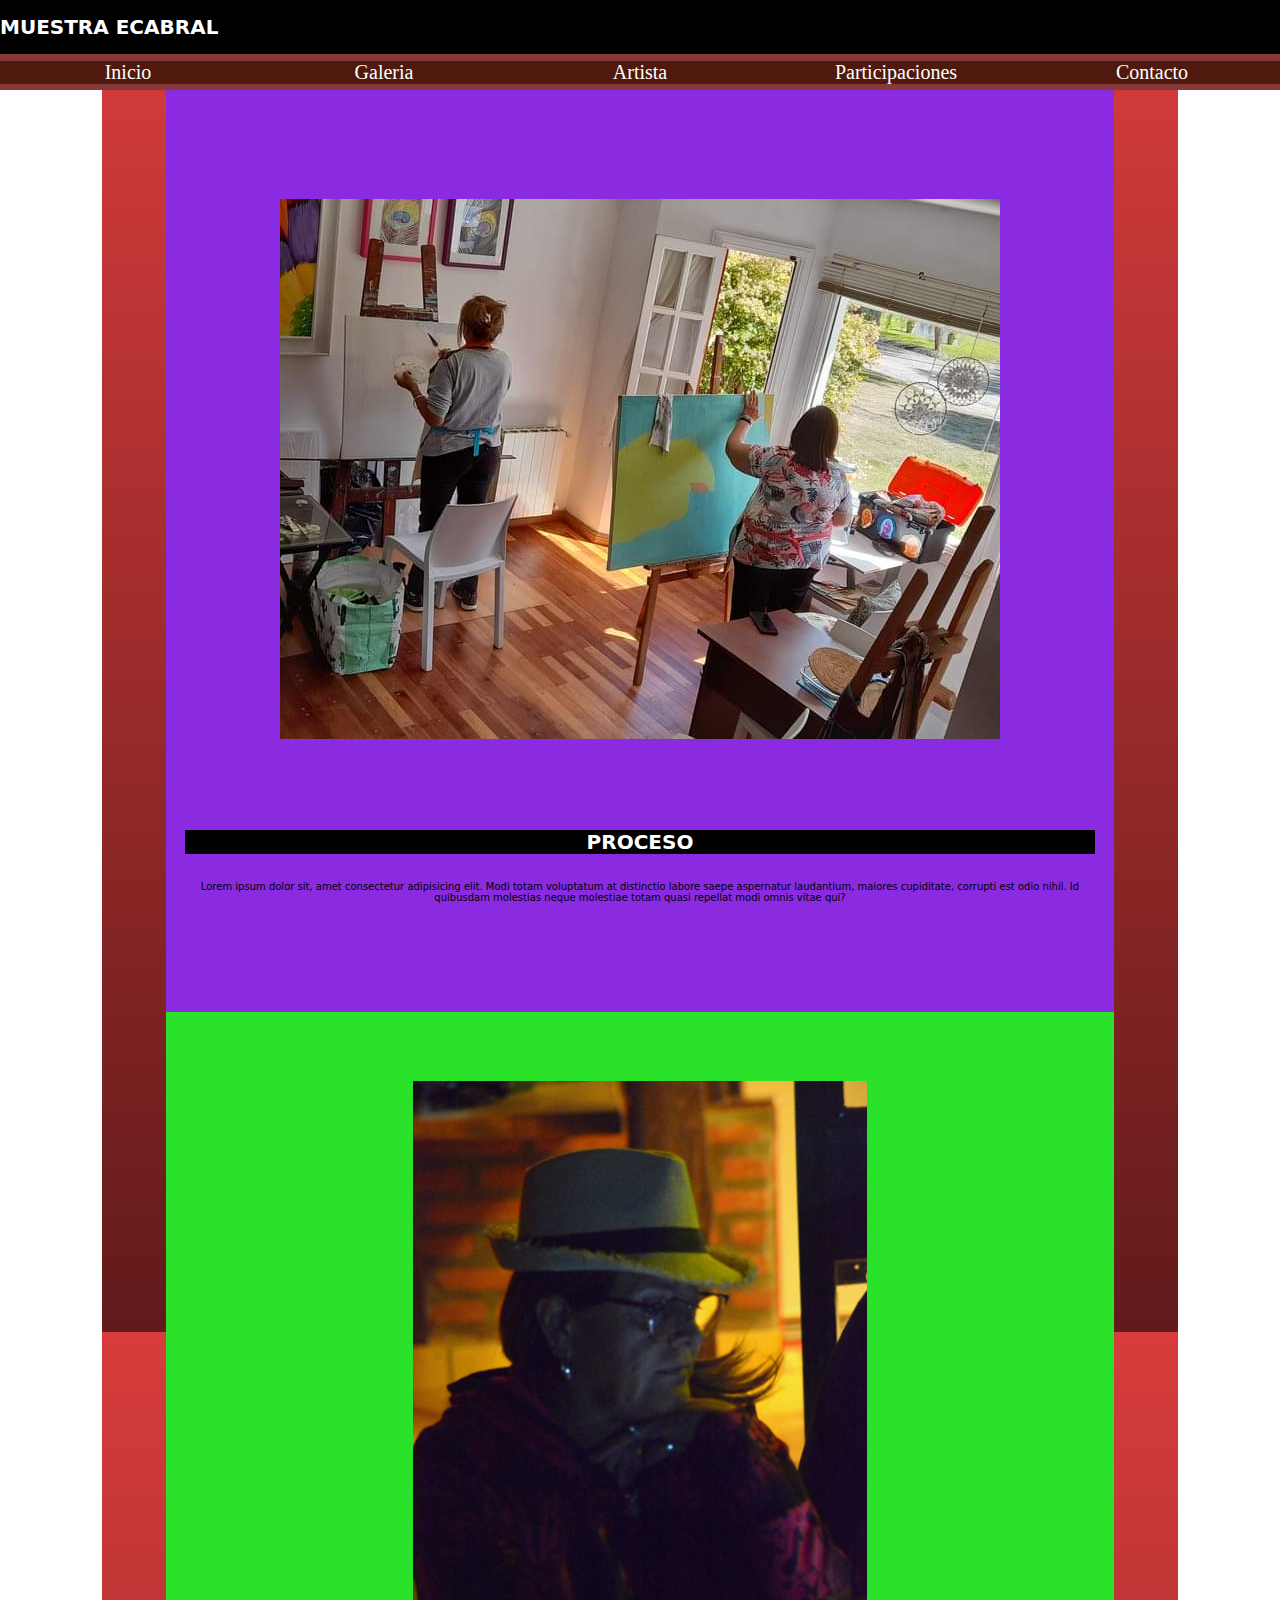
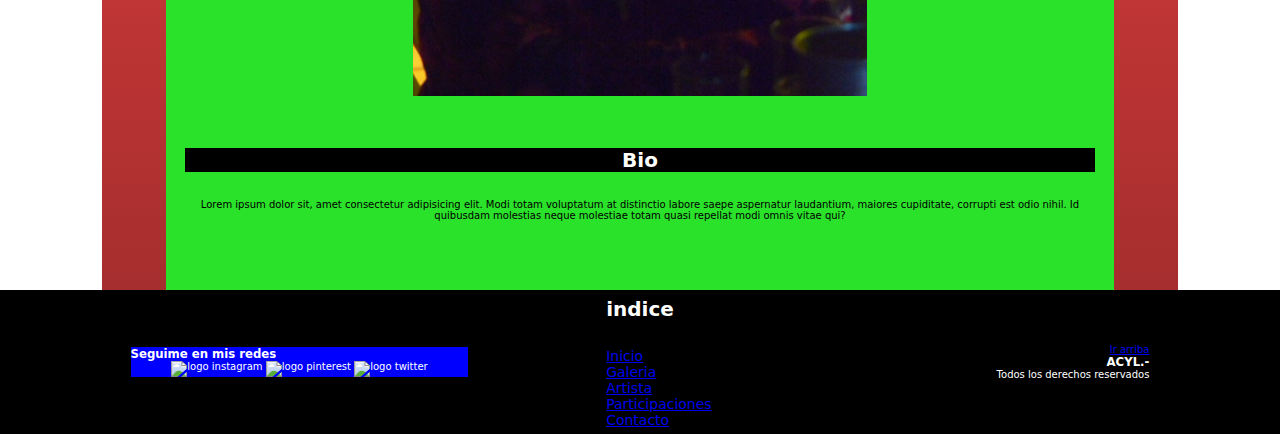
==== paginas/artista.html @ 2a2bc40a "primercommit" ====
<!DOCTYPE html>
<html lang="en">
<head>
    <meta charset="UTF-8">
    <meta http-equiv="X-UA-Compatible" content="IE=edge">
    <meta name="viewport" content="width=device-width, initial-scale=1.0">
    <meta name="keywords" content="cuadros, muestra de arte,galeria de arte, galeria de cuadros, galeria virtual, artista plastica, pintora, artista calerense">
    <meta name="description" content="Muestra de arte, Galeria de cuadros, artista plastica Calerense - Cordobesa - Argentina">
    <title>MuestraECabral</title>
    <link rel="shortcut icon" href="../imagenes/firma.png" type="image/x-icon">
    <!-- BOOTSTRAP CNS -->
    <link href="https://cdn.jsdelivr.net/npm/bootstrap@5.1.3/dist/css/bootstrap.min.css" rel="stylesheet" integrity="sha384-1BmE4kWBq78iYhFldvKuhfTAU6auU8tT94WrHftjDbrCEXSU1oBoqyl2QvZ6jIW3" crossorigin="anonymous">
    <!-- BOOTSTRAP DIR LOCAL-->
    <!-- <link rel="stylesheet" href="CSS/bootstrap-grid.min.css"> -->
    <!-- MI CSS -->
    <link rel="stylesheet" href="../css/estilos.css">
</head>
<body class="bodyartista contenedorbase">
    <!-- Encabezado -->
    <header>
        <h1>MUESTRA ECABRAL</h1>
        <div>
            <img src="IMAGENES/firma.png" alt="" height="45">
        </div> 
    </header>
    <!-- Barra de Navegacion -->
    <nav>
        <ul>
            <li><a href="../index.html">Inicio</a></li>
            <li> <a href="../paginas/galeria.html">Galeria</a> 
                <ul>
                    <li><a href="../paginas/galeria.html#Postales">Postales</a></li>
                     <ul>
                         <li><a href="../paginas/galeria.html#Rurales">Rurales</a></li>
                         <li><a href="../paginas/galeria.html#Bosques">Bosques</a></li>
                     </ul>
                    <li><a href="../paginas/galeria.html#NatMuerta">NaturalezaMuerta</a></li>
                     <ul>
                         <li><a href="../paginas/galeria.html#Flores">Flores</a></li>
                         <li><a href="../paginas/galeria.html#Alimentos">Alimentos</a></li>
                     </ul>
                    <li><a href="../paginas/galeria.html#Abstractos">Abstractos</a></li>
                     <ul>  
                         <li><a href="../paginas/galeria.html#Caos">Caos</a></li>
                     </ul>
                </ul>
            </li>
            <li><a href="#">Artista</a>
                <ul>
                    <li><a href="artista.html#Proceso">Proceso</a></li>
                    <li><a href="artista.html#Bio">Bio</a></li>
                </ul>                          
            </li>

            <li><a href="../paginas/participaciones.html">Participaciones</a>
                <ul>
                    <li><a href="../paginas/participaciones.html#Exposiciones">Exposiciones</a></li>
                    <li><a href="../paginas/participaciones.html#Resenas">Reseñas</a></li>
                    <li><a href="../paginas/participaciones.html#Tour">ExpoTour</a></li>
                </ul>
            </li>
            <li><a href="../paginas/contacto.html">Contacto</a></li>

        </ul>
    </nav>
    <!-- Margen -->
    <div class="left-sidebar" ></div>
    <!-- Cuerpo -->
    <main class="mainartista">
     <!-- -- PROCESO -- -->
        <section id="proceso">
            <div class="imagenTema">
                <img src="../imagenes/proceso2.jpeg" alt="pintandoS">
            </div>
            <article class="descripcionTematica">
                <h2>PROCESO</h2>
                <p>Lorem ipsum dolor sit, amet consectetur adipisicing elit. Modi totam voluptatum at distinctio labore saepe aspernatur laudantium, maiores cupiditate, corrupti est odio nihil. Id quibusdam molestias neque molestiae totam quasi repellat modi omnis vitae qui?</p>
            </article>       
        </section>
     <!-- -- BIO -- -->
        <section id="bio">
            <div class="imagenTema">
                <img id="ellaPerfil" src="/imagenes/Bio.jpg" alt="ella perfil" width="50%">
            </div>
            <article class="descripcionTematica">
                <h2>Bio</h2>
                <p>Lorem ipsum dolor sit, amet consectetur adipisicing elit. Modi totam voluptatum at distinctio labore saepe aspernatur laudantium, maiores cupiditate, corrupti est odio nihil. Id quibusdam molestias neque molestiae totam quasi repellat modi omnis vitae qui?</p>
            </article>
        </section>
    </main>
    <!-- Margen -->
    <div class="right-sidebar"></div>
    <!-- Pie de pagina -->   
    <footer>
        <article class="redes">
            <h3>Seguime en mis redes</h3>
            <div class="botoneraredes">
                <img src="" alt="logo instagram">
                <img src="" alt="logo pinterest">
                <img src="" alt="logo twitter">
            </div>
        </article>
        <article class="indice">
             <h2>indice</h2>
             <li><a href="#Inicio">Inicio</a></li>
             <li> <a href="../paginas/galeria.html">Galeria</a>
             <li><a href="../paginas/artista.html">Artista</a>
             <li><a href="../paginas/participaciones.html">Participaciones</a>
             <li><a href="../paginas/contacto.html">Contacto</a></li>
            </article>
        <div class="cajafootds">
            <a href="#Arriba">Ir arriba</a>
            <h3> ACYL.- </h3>
            <p>Todos los derechos reservados</p>
        </div>
    </footer>
</body>
</html>
---- css/estilos.css ----
/* ____________________________ESTILOS GENARALES__________________________________ */

/* ELIMINAR MARGENES PRE SETEADOS EN PAGINAS */
*{margin: 0; padding:0; box-sizing: border-box;}

/* FUENTE */
html{
  font-size: 62.5%;
  font-family: 'Courier New', Courier, monospace;
}

/* ENCABEZADO    */
header {
  background: rgb(0, 0, 0);
  color: white;
  /* padding: 2rem; */
  grid-column: 1 / 4;
  height: 6vh;
  display: flex;
  justify-content: space-between;
  align-items: center;
}

body {
  font-family: system-ui, sans-serif;
}


/* -----------BARRA DE NAVEGACION--------- */
nav{
  background-color: rgb(135, 56, 56);
  color: white;
  grid-column: 1 / 4;
  height: 4vh;
  display:flex;
  flex-flow: row;
  font-size: 15px;
  align-items: center;
}
ul {
  display: block;  
  list-style: none;
  font-size:0; /* truco por el uso de inline-block*/
  width: 100%;
  text-align: center;
  justify-content: space-around;
  background-color: rgb(80, 25, 13);
}
li {
  display: inline-block;
  width: 20%;
  position:relative;
  font-size: 14px
}
ul ul {
  position: absolute;
  display: none;
}
ul ul li {
  display: block;
}
ul li:hover ul {
  display:block;
}

ul li a{
   text-decoration: none;
   font-size: 2rem;
   font-family: Georgia, 'Times New Roman', Times, serif;
   /* background-color: grey; */
   color:white;
   padding-right:5%;
   padding-left:5%;
}

/* MARGENES LATERALES (ME PARECIA MAS SIMPLE CON PADING EN BODY) */
.left-sidebar {
  background: rgb(255, 255, 255);
  grid-column: 1 / 2;
  width: 8vw;
  height: 100%;
}

.right-sidebar {
  background: rgb(255, 255, 255);
  grid-column: 3 / 4;
  width: 8vw;
  height: 100%;
}

/* BACKGROUND GRAL */
.contenedorbase{
  background-image: linear-gradient(to top, rgb(97, 26, 26), rgb(216, 60, 60));
  height:auto;
}

.bodyflex{
  padding: 0 8vw 0 8vw;
}

.mainflex{
  display: flex;
  background-image: linear-gradient(to top, rgb(97, 26, 26), rgb(216, 60, 60));
  height:auto;
  flex-direction: column;
  justify-content: center;
  align-items: center;
  margin: 0 8vw 0 8vw;
}

/* -----------------FOOTER------------------ */

footer {
  grid-column: 1 / 4;
  height: 16vh;
  width: 100%;
  display: flex;
  justify-content: space-evenly;
  align-items: center;
  background-color: rgb(0, 0, 0); 
  padding: 0 10% 0 10%;  
  color: white;
}

.botoneraredes{
  flex-flow: row;
  width: 100%;
  justify-content: center;
  align-items: center;
  text-align: center;
}

.redes{
  display: flex;
  flex-direction: column;
  width: 33%;
  justify-content: space-evenly;
  align-content: space-between;
  margin: 0%;
  background-color: blue;
}

.indice{
  display: flex;
  flex-direction: column;
  flex-wrap: wrap;
  width: 33%;
  height: 100%;
  justify-content: center;
  align-content: center;
  margin: 0%;
  background-color: black;
}

.cajafootds{
  display: flex;
  flex-direction: column;
  width: 33%;
  justify-content: space-evenly;
  align-content: space-between;
  margin: 0%;
  text-align: right;

}

#redes{
  display: flex;
  flex-direction: column;
  height: 80%;
  width: 33%;
  justify-content: space-around;
  align-content: space-between;
  margin: 0%;
}
#botoneraredes{
  flex-flow: row;
}



/* -------------------------ESTILOS PARTICULARES-------------------------- */


/* ----------INDEX---------- */
.bodyindex{
    display: grid;
    height: 100vh;
    width: 100vw;
    grid-template: auto 1fr auto / auto 1fr auto
}

.mainindexcontacto {
  grid-column: 2 / 3;
  width: 84vw;
  height:74vh ;
  display: flex;
  box-sizing: border-box;
  padding: 0 5vw 0 5vw;
  justify-content: space-between;
  align-items: center;
  margin:auto
} 

.presentacion{
  /* width: 35vh; */
  color: white;
  font-size: large;
  margin-left: 3%;
}

/* ----------CONTACTO---------- */
.Formulario{
  height: 74vh;
  width: 100%;
  display: flex;
  /* margin: 10vw 0 10vw 0; */
  box-sizing: border-box;
  padding: 5% 10% 5% 10%;
  justify-content: space-around;
  align-items: center;
  border: 2px;
  border-color: black; 
  font-size: 14px;
}

/* ----------ARTISTA---------- */
.bodyartista{
  display: grid;
  height: 148vh;
  width: 100vw;
  grid-template: auto 1fr auto / auto 1fr auto
}

.mainartista {
grid-column: 2 / 3;
width: 84vw;
height: 200vh;
display: flex;
flex-direction: column;
box-sizing: border-box;
padding: 0 5vw 0 5vw;
justify-content: space-between;
align-items: center;
margin:auto
} 

#proceso{
  border-color: black;
  background-color: blueviolet;
  display: flex;
  flex-direction: column;
  justify-content: space-evenly;
  align-items: center;
  text-align: center;
  padding: 2%;
  height: 63%;
}

#bio{
  border-color: black;
  background-color: rgb(43, 226, 43);
  display: flex;
  flex-direction: column;
  justify-content: space-evenly;
  align-items: center;
  text-align: center;
  padding: 2%;
  height: 60%;
}
/* __________________________________________________________________ */

 
#exposiciones {
    display: flex;
    flex-direction: column;
    height: 90vh;
    justify-content: space-between;
    align-items: center;
    text-align: center;
    padding: 5%;
}

.sectiondiv{
    height: 90vh;
    width: auto;
    background-color: white;
    border: solid 1px black;
    display: flex;
    flex-direction: row;
    justify-content: space-around;
    align-items: center;
    padding-top: 15px;
    padding-bottom: 15px;
} 

.expo{
  background-color: goldenrod;
  height: 100%;
  width: 40%;
  display: flex;
  flex-direction: column;
  padding: 2%;
  justify-content: space-between;
}

#resenas{
  display: flex;
  flex-direction: inherit;
  height: 100vh;
  justify-content: center;
  align-items: center;
  text-align: center;
  padding: 5%;
  background-color: pink;
}

.sectiondivinlinebloq{
  height: 90vh;
  width: auto;
  background-color: white;
  border: solid 1px black;
  display: inline-block;
  padding: 2%;
} 

.resena{
  background-color: goldenrod;
  height: 48%;
  width: 48%;
  display: inline-block;
  padding: 1%;
  justify-content: space-between;
}

#Tour{
  grid-area: Tour;
  display: flex;
  flex-direction: row;
  width: auto;
  align-items: center;
}
.tour{
  display: flex;
  grid-area: tour;
  background-color: white;
  border: solid 1px black;
  justify-content: center;
  text-align: center;
  font-size: 3rem;
  width: auto;
  margin-left: 10vw;
  margin-right: 10vw;
}


h2 { color: white;
    background-color: black;
    display: block;
    font-size: 2rem;
    margin-bottom: 3vh;
    align-items: center;
}







/* ________________________TARJETAS DE CUADROS*/
/* article{

    height: 44vh;
    border: solid 1px black;
    background-color: white;
    display: flex;
    flex-direction: row;
    justify-content: space-between;
    align-items: center;
    color:red;
    text-align: center;
    margin-bottom: 3vh;
    padding: 10px 50px 10px 50px;
} */

/* IMAGEN DE LAS TARJETAS*/
/* article img{
    border-radius: 10px;
    transition: all 3s;
}

article div h3{padding: 3%;
font-size: 4vh;
}

article div p{padding: 3%;
    font-size: 1.5vh;
}


#Muestra{
    background-color: orange;
    height: 90vh;
    display: flex;
}

.genero {
    display: flex;
    flex-direction: column;
    justify-content: space-between;
    padding: 6%;
}

.descripcionTematica{
    display: flex;
    flex-direction: column;
    width: 100%;
    height: 20%;

}

.imagenTema{
    width: 100%;
    height: auto;
}

#Postales{
    display: flex;
}

#Rurales{
    background-color: rgb(0, 0, 0);
}
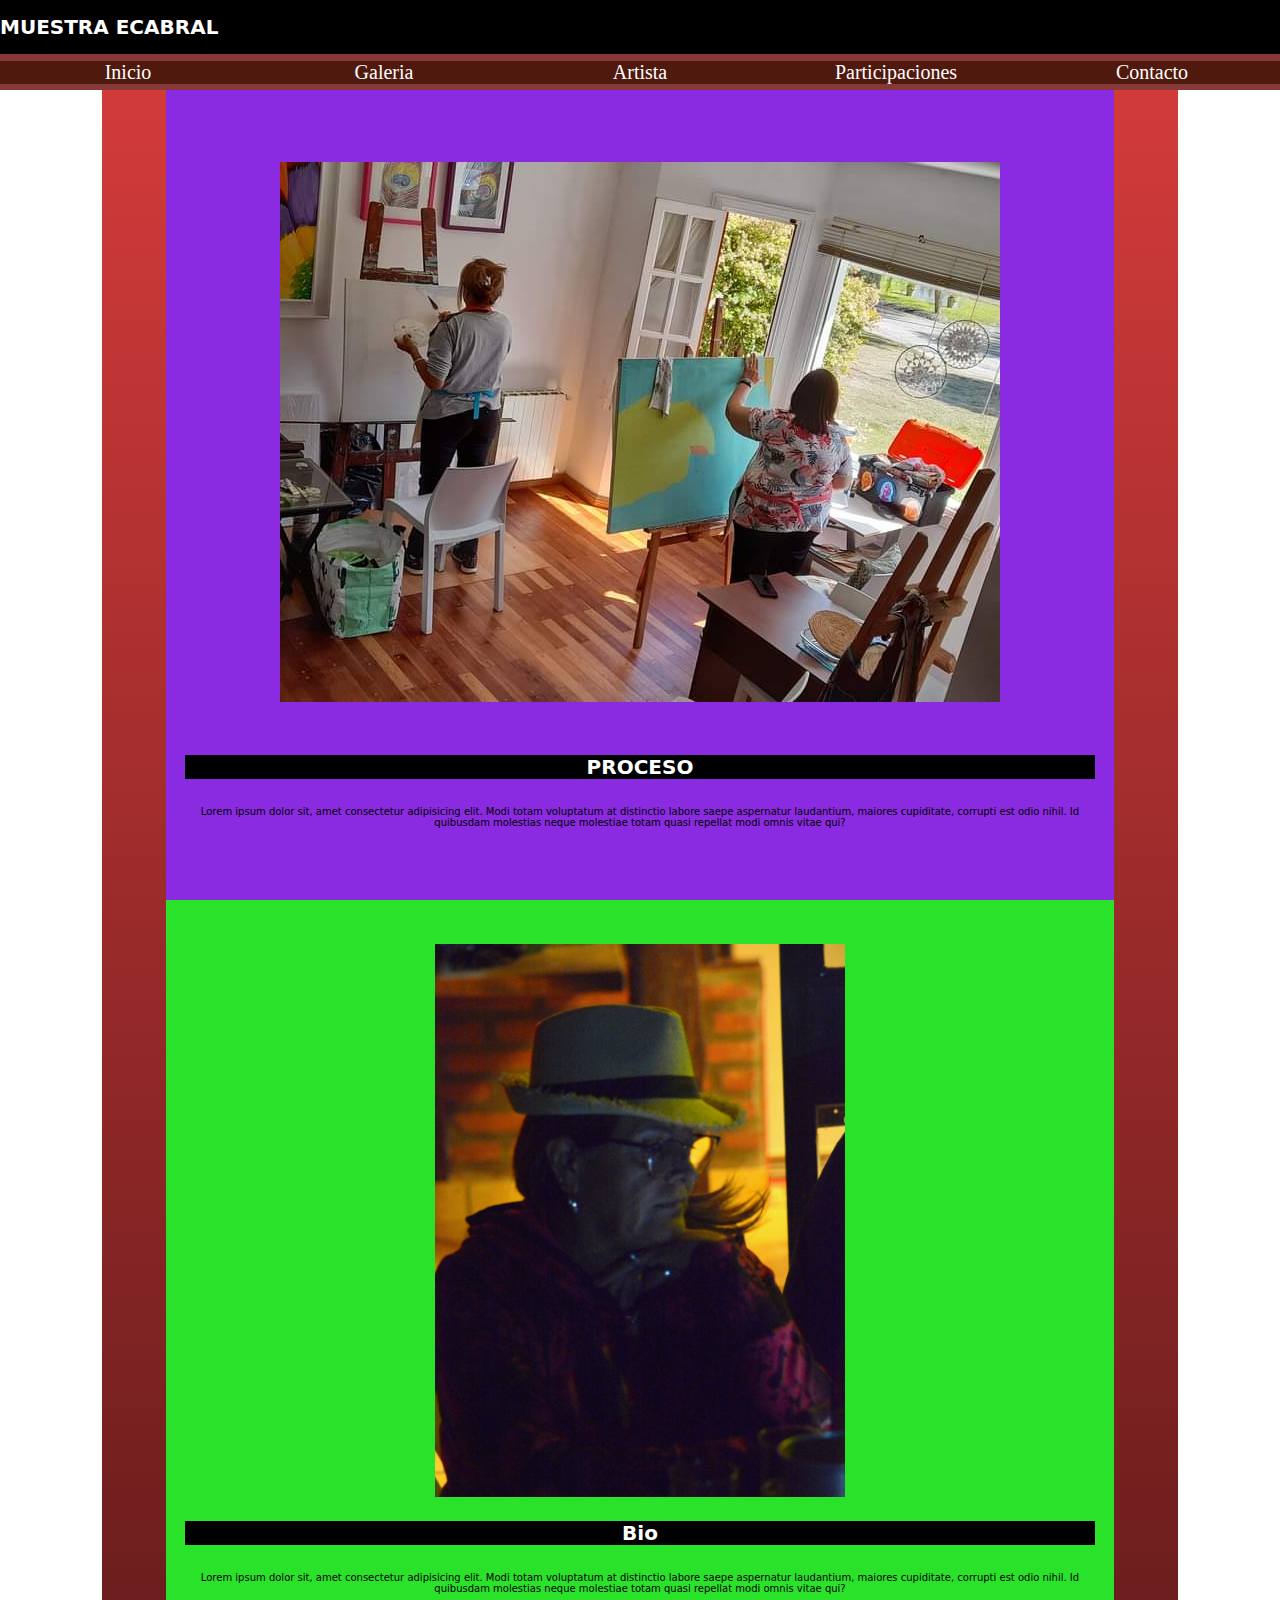
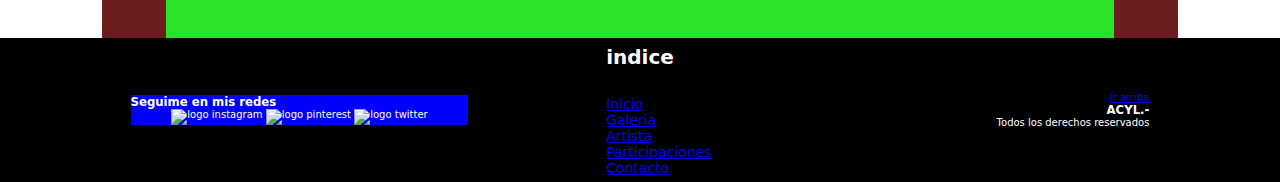
==== commit 8d16a3de: "grid" ====
--- a/paginas/artista.html
+++ b/paginas/artista.html
@@ -15,7 +15,7 @@
     <!-- MI CSS -->
     <link rel="stylesheet" href="../css/estilos.css">
 </head>
-<body class="bodyartista contenedorbase">
+<body class="contenedorbase bodyartista">
     <!-- Encabezado -->
     <header>
         <h1>MUESTRA ECABRAL</h1>
@@ -69,9 +69,7 @@
     <main class="mainartista">
      <!-- -- PROCESO -- -->
         <section id="proceso">
-            <div class="imagenTema">
-                <img src="../imagenes/proceso2.jpeg" alt="pintandoS">
-            </div>
+            <img src="../imagenes/proceso2.jpeg" alt="pintandoS">
             <article class="descripcionTematica">
                 <h2>PROCESO</h2>
                 <p>Lorem ipsum dolor sit, amet consectetur adipisicing elit. Modi totam voluptatum at distinctio labore saepe aspernatur laudantium, maiores cupiditate, corrupti est odio nihil. Id quibusdam molestias neque molestiae totam quasi repellat modi omnis vitae qui?</p>
@@ -79,9 +77,7 @@
         </section>
      <!-- -- BIO -- -->
         <section id="bio">
-            <div class="imagenTema">
-                <img id="ellaPerfil" src="/imagenes/Bio.jpg" alt="ella perfil" width="50%">
-            </div>
+            <img id="ellaPerfil" src="/imagenes/Bio.jpg" alt="ella perfil" width="45%">
             <article class="descripcionTematica">
                 <h2>Bio</h2>
                 <p>Lorem ipsum dolor sit, amet consectetur adipisicing elit. Modi totam voluptatum at distinctio labore saepe aspernatur laudantium, maiores cupiditate, corrupti est odio nihil. Id quibusdam molestias neque molestiae totam quasi repellat modi omnis vitae qui?</p>
--- a/css/estilos.css
+++ b/css/estilos.css
@@ -4,369 +4,370 @@
 /* ELIMINAR MARGENES PRE SETEADOS EN PAGINAS */
 *{margin: 0; padding:0; box-sizing: border-box;}
 
-/* FUENTE */
-html{
-  font-size: 62.5%;
-  font-family: 'Courier New', Courier, monospace;
-}
-
-/* ENCABEZADO    */
-header {
-  background: rgb(0, 0, 0);
-  color: white;
-  /* padding: 2rem; */
-  grid-column: 1 / 4;
-  height: 6vh;
-  display: flex;
-  justify-content: space-between;
-  align-items: center;
-}
-
-body {
-  font-family: system-ui, sans-serif;
-}
-
-
-/* -----------BARRA DE NAVEGACION--------- */
-nav{
-  background-color: rgb(135, 56, 56);
-  color: white;
-  grid-column: 1 / 4;
-  height: 4vh;
-  display:flex;
-  flex-flow: row;
-  font-size: 15px;
-  align-items: center;
-}
-ul {
-  display: block;  
-  list-style: none;
-  font-size:0; /* truco por el uso de inline-block*/
-  width: 100%;
-  text-align: center;
-  justify-content: space-around;
-  background-color: rgb(80, 25, 13);
-}
-li {
-  display: inline-block;
-  width: 20%;
-  position:relative;
-  font-size: 14px
-}
-ul ul {
-  position: absolute;
-  display: none;
-}
-ul ul li {
-  display: block;
-}
-ul li:hover ul {
-  display:block;
-}
-
-ul li a{
-   text-decoration: none;
-   font-size: 2rem;
-   font-family: Georgia, 'Times New Roman', Times, serif;
-   /* background-color: grey; */
-   color:white;
-   padding-right:5%;
-   padding-left:5%;
-}
-
-/* MARGENES LATERALES (ME PARECIA MAS SIMPLE CON PADING EN BODY) */
-.left-sidebar {
-  background: rgb(255, 255, 255);
-  grid-column: 1 / 2;
-  width: 8vw;
-  height: 100%;
-}
-
-.right-sidebar {
-  background: rgb(255, 255, 255);
-  grid-column: 3 / 4;
-  width: 8vw;
-  height: 100%;
-}
-
-/* BACKGROUND GRAL */
-.contenedorbase{
-  background-image: linear-gradient(to top, rgb(97, 26, 26), rgb(216, 60, 60));
-  height:auto;
-}
-
-.bodyflex{
-  padding: 0 8vw 0 8vw;
-}
-
-.mainflex{
-  display: flex;
-  background-image: linear-gradient(to top, rgb(97, 26, 26), rgb(216, 60, 60));
-  height:auto;
-  flex-direction: column;
-  justify-content: center;
-  align-items: center;
-  margin: 0 8vw 0 8vw;
-}
-
-/* -----------------FOOTER------------------ */
-
-footer {
-  grid-column: 1 / 4;
-  height: 16vh;
-  width: 100%;
-  display: flex;
-  justify-content: space-evenly;
-  align-items: center;
-  background-color: rgb(0, 0, 0); 
-  padding: 0 10% 0 10%;  
-  color: white;
-}
-
-.botoneraredes{
-  flex-flow: row;
-  width: 100%;
-  justify-content: center;
-  align-items: center;
-  text-align: center;
-}
-
-.redes{
+@media only screen and (min-width: 768px){
+
+  /* FUENTE */
+  html{
+    font-size: 62.5%;
+    font-family: 'Courier New', Courier, monospace;
+  }
+
+  /* ENCABEZADO    */
+  header {
+    background: rgb(0, 0, 0);
+    color: white;
+    /* padding: 2rem; */
+    grid-column: 1 / 4;
+    height: 6vh;
+    display: flex;
+    justify-content: space-between;
+    align-items: center;
+  }
+
+  body {
+    font-family: system-ui, sans-serif;
+  }
+
+
+  /* -----------BARRA DE NAVEGACION--------- */
+  nav{
+    background-color: rgb(135, 56, 56);
+    color: white;
+    grid-column: 1 / 4;
+    height: 4vh;
+    display:flex;
+    flex-flow: row;
+    font-size: 15px;
+    align-items: center;
+  }
+  ul {
+    display: block;  
+    list-style: none;
+    font-size:0; /* truco por el uso de inline-block*/
+    width: 100%;
+    text-align: center;
+    justify-content: space-around;
+    background-color: rgb(80, 25, 13);
+  }
+  li {
+    display: inline-block;
+    width: 20%;
+    position:relative;
+    font-size: 14px
+  }
+  ul ul {
+    position: absolute;
+    display: none;
+  }
+  ul ul li {
+    display: block;
+  }
+  ul li:hover ul {
+    display:block;
+  }
+
+  ul li a{
+    text-decoration: none;
+    font-size: 2rem;
+    font-family: Georgia, 'Times New Roman', Times, serif;
+    /* background-color: grey; */
+    color:white;
+    padding-right:5%;
+    padding-left:5%;
+  }
+
+  /* MARGENES LATERALES (ME PARECIA MAS SIMPLE CON PADING EN BODY) */
+  .left-sidebar {
+    background: rgb(255, 255, 255);
+    grid-column: 1 / 2;
+    width: 8vw;
+    height: 100%;
+  }
+
+  .right-sidebar {
+    background: rgb(255, 255, 255);
+    grid-column: 3 / 4;
+    width: 8vw;
+    height: 100%;
+  }
+
+  /* BACKGROUND GRAL */
+  .contenedorbase{
+    background-image: linear-gradient(to top, rgb(97, 26, 26), rgb(216, 60, 60));
+    height:auto;
+  }
+
+  .bodyflex{
+    padding: 0 8vw 0 8vw;
+  }
+
+  .mainflex{
+    display: flex;
+    background-image: linear-gradient(to top, rgb(97, 26, 26), rgb(216, 60, 60));
+    height:auto;
+    flex-direction: column;
+    justify-content: center;
+    align-items: center;
+    margin: 0 8vw 0 8vw;
+  }
+
+  /* -----------------FOOTER------------------ */
+
+  footer {
+    grid-column: 1 / 4;
+    height: 16vh;
+    width: 100%;
+    display: flex;
+    justify-content: space-evenly;
+    align-items: center;
+    background-color: rgb(0, 0, 0); 
+    padding: 0 10% 0 10%;  
+    color: white;
+  }
+
+  .botoneraredes{
+    flex-flow: row;
+    width: 100%;
+    justify-content: center;
+    align-items: center;
+    text-align: center;
+  }
+
+  .redes{
+    display: flex;
+    flex-direction: column;
+    width: 33%;
+    justify-content: space-evenly;
+    align-content: space-between;
+    margin: 0%;
+    background-color: blue;
+  }
+
+  .indice{
+    display: flex;
+    flex-direction: column;
+    flex-wrap: wrap;
+    width: 33%;
+    height: 100%;
+    justify-content: center;
+    align-content: center;
+    margin: 0%;
+    background-color: black;
+  }
+
+  .cajafootds{
+    display: flex;
+    flex-direction: column;
+    width: 33%;
+    justify-content: space-evenly;
+    align-content: space-between;
+    margin: 0%;
+    text-align: right;
+
+  }
+
+  #redes{
+    display: flex;
+    flex-direction: column;
+    height: 80%;
+    width: 33%;
+    justify-content: space-around;
+    align-content: space-between;
+    margin: 0%;
+  }
+  #botoneraredes{
+    flex-flow: row;
+  }
+
+
+
+  /* -------------------------ESTILOS PARTICULARES-------------------------- */
+
+
+  /* ----------INDEX--------------------------------- */
+  .bodyindex{
+      display: grid;
+      height: 100vh;
+      width: 100vw;
+      grid-template: auto 1fr auto / auto 1fr auto
+  }
+
+  .mainindexcontacto {
+    grid-column: 2 / 3;
+    width: 84vw;
+    height:74vh ;
+    display: flex;
+    box-sizing: border-box;
+    padding: 0 5vw 0 5vw;
+    justify-content: space-between;
+    align-items: center;
+    margin:auto
+  } 
+
+  .presentacion{
+    /* width: 35vh; */
+    color: white;
+    font-size: large;
+    margin-left: 3%;
+  }
+
+  /* ----------CONTACTO---------------------------- */
+  .Formulario{
+    height: 74vh;
+    width: 100%;
+    display: flex;
+    /* margin: 10vw 0 10vw 0; */
+    box-sizing: border-box;
+    padding: 5% 10% 5% 10%;
+    justify-content: space-around;
+    align-items: center;
+    border: 2px;
+    border-color: black; 
+    font-size: 14px;
+  }
+
+  /* ----------ARTISTA-------------------------------- */
+  .bodyartista{
+    display: grid;
+    height: auto;
+    width: 100vw;
+    grid-template: auto 1fr auto / auto 1fr auto
+  }
+
+  .mainartista {
+  grid-column: 2 / 3;
+  width: 84vw;
+  height: auto;
   display: flex;
   flex-direction: column;
-  width: 33%;
-  justify-content: space-evenly;
-  align-content: space-between;
-  margin: 0%;
-  background-color: blue;
-}
-
-.indice{
-  display: flex;
-  flex-direction: column;
-  flex-wrap: wrap;
-  width: 33%;
-  height: 100%;
-  justify-content: center;
-  align-content: center;
-  margin: 0%;
-  background-color: black;
-}
-
-.cajafootds{
-  display: flex;
-  flex-direction: column;
-  width: 33%;
-  justify-content: space-evenly;
-  align-content: space-between;
-  margin: 0%;
-  text-align: right;
-
-}
-
-#redes{
-  display: flex;
-  flex-direction: column;
-  height: 80%;
-  width: 33%;
-  justify-content: space-around;
-  align-content: space-between;
-  margin: 0%;
-}
-#botoneraredes{
-  flex-flow: row;
-}
-
-
-
-/* -------------------------ESTILOS PARTICULARES-------------------------- */
-
-
-/* ----------INDEX---------- */
-.bodyindex{
-    display: grid;
-    height: 100vh;
-    width: 100vw;
-    grid-template: auto 1fr auto / auto 1fr auto
-}
-
-.mainindexcontacto {
-  grid-column: 2 / 3;
-  width: 84vw;
-  height:74vh ;
-  display: flex;
   box-sizing: border-box;
   padding: 0 5vw 0 5vw;
-  justify-content: space-between;
   align-items: center;
   margin:auto
-} 
-
-.presentacion{
-  /* width: 35vh; */
-  color: white;
-  font-size: large;
-  margin-left: 3%;
-}
-
-/* ----------CONTACTO---------- */
-.Formulario{
-  height: 74vh;
-  width: 100%;
-  display: flex;
-  /* margin: 10vw 0 10vw 0; */
-  box-sizing: border-box;
-  padding: 5% 10% 5% 10%;
-  justify-content: space-around;
-  align-items: center;
-  border: 2px;
-  border-color: black; 
-  font-size: 14px;
-}
-
-/* ----------ARTISTA---------- */
-.bodyartista{
-  display: grid;
-  height: 148vh;
-  width: 100vw;
-  grid-template: auto 1fr auto / auto 1fr auto
-}
-
-.mainartista {
-grid-column: 2 / 3;
-width: 84vw;
-height: 200vh;
-display: flex;
-flex-direction: column;
-box-sizing: border-box;
-padding: 0 5vw 0 5vw;
-justify-content: space-between;
-align-items: center;
-margin:auto
-} 
-
-#proceso{
-  border-color: black;
-  background-color: blueviolet;
-  display: flex;
-  flex-direction: column;
-  justify-content: space-evenly;
-  align-items: center;
-  text-align: center;
-  padding: 2%;
-  height: 63%;
-}
-
-#bio{
-  border-color: black;
-  background-color: rgb(43, 226, 43);
-  display: flex;
-  flex-direction: column;
-  justify-content: space-evenly;
-  align-items: center;
-  text-align: center;
-  padding: 2%;
-  height: 60%;
-}
-/* __________________________________________________________________ */
-
- 
-#exposiciones {
-    display: flex;
-    flex-direction: column;
+  } 
+
+  #proceso{
+    border-color: black;
+    background-color: blueviolet;
+    display: flex;
+    flex-direction: column;
+    justify-content: space-evenly;
+    align-items: center;
+    text-align: center;
+    padding: 2%;
     height: 90vh;
-    justify-content: space-between;
+  }
+
+  #bio{
+    border-color: black;
+    background-color: rgb(43, 226, 43);
+    display: flex;
+    flex-direction: column;
+    justify-content: space-evenly;
+    align-items: center;
+    text-align: center;
+    padding: 2%;
+    height: 82vh;
+  }
+
+  .imagenTema{
+    width: 100%;
+    height: auto;
+  }
+
+  /* ----------PARTICIPACIONES----------------------- */
+  #exposiciones {
+      display: flex;
+      flex-direction: column;
+      height: 90vh;
+      justify-content: space-between;
+      align-items: center;
+      text-align: center;
+      padding: 5%;
+  }
+
+  .sectiondiv{
+      height: 90vh;
+      width: auto;
+      background-color: white;
+      border: solid 1px black;
+      display: flex;
+      flex-direction: row;
+      justify-content: space-around;
+      align-items: center;
+      padding-top: 15px;
+      padding-bottom: 15px;
+  } 
+
+  .expo{
+    background-color: goldenrod;
+    height: 100%;
+    width: 40%;
+    display: flex;
+    flex-direction: column;
+    padding: 2%;
+    justify-content: space-between;
+  }
+
+  #resenas{
+    display: flex;
+    flex-direction: inherit;
+    height: 100vh;
+    justify-content: center;
     align-items: center;
     text-align: center;
     padding: 5%;
-}
-
-.sectiondiv{
+    background-color: pink;
+  }
+
+  .sectiondivinlinebloq{
     height: 90vh;
     width: auto;
     background-color: white;
     border: solid 1px black;
+    display: inline-block;
+    padding: 2%;
+  } 
+
+  .resena{
+    background-color: goldenrod;
+    height: 48%;
+    width: 48%;
+    display: inline-block;
+    padding: 1%;
+    justify-content: space-between;
+  }
+
+  #Tour{
+    grid-area: Tour;
     display: flex;
     flex-direction: row;
-    justify-content: space-around;
-    align-items: center;
-    padding-top: 15px;
-    padding-bottom: 15px;
-} 
-
-.expo{
-  background-color: goldenrod;
-  height: 100%;
-  width: 40%;
-  display: flex;
-  flex-direction: column;
-  padding: 2%;
-  justify-content: space-between;
-}
-
-#resenas{
-  display: flex;
-  flex-direction: inherit;
-  height: 100vh;
-  justify-content: center;
-  align-items: center;
-  text-align: center;
-  padding: 5%;
-  background-color: pink;
-}
-
-.sectiondivinlinebloq{
-  height: 90vh;
-  width: auto;
-  background-color: white;
-  border: solid 1px black;
-  display: inline-block;
-  padding: 2%;
-} 
-
-.resena{
-  background-color: goldenrod;
-  height: 48%;
-  width: 48%;
-  display: inline-block;
-  padding: 1%;
-  justify-content: space-between;
-}
-
-#Tour{
-  grid-area: Tour;
-  display: flex;
-  flex-direction: row;
-  width: auto;
-  align-items: center;
-}
-.tour{
-  display: flex;
-  grid-area: tour;
-  background-color: white;
-  border: solid 1px black;
-  justify-content: center;
-  text-align: center;
-  font-size: 3rem;
-  width: auto;
-  margin-left: 10vw;
-  margin-right: 10vw;
-}
-
-
-h2 { color: white;
-    background-color: black;
-    display: block;
-    font-size: 2rem;
-    margin-bottom: 3vh;
-    align-items: center;
-}
-
-
-
-
-
-
+    width: auto;
+    align-items: center;
+  }
+  .tour{
+    display: flex;
+    grid-area: tour;
+    background-color: white;
+    border: solid 1px black;
+    justify-content: center;
+    text-align: center;
+    font-size: 3rem;
+    width: auto;
+    margin-left: 10vw;
+    margin-right: 10vw;
+  }
+
+
+  h2 { color: white;
+      background-color: black;
+      display: block;
+      font-size: 2rem;
+      margin-bottom: 3vh;
+      align-items: center;
+  }
+}
+/* -------------------------MEDIAQUERIS-------------------------- */
 
 /* ________________________TARJETAS DE CUADROS*/
 /* article{
@@ -420,11 +421,6 @@
 
 }
 
-.imagenTema{
-    width: 100%;
-    height: auto;
-}
-
 #Postales{
     display: flex;
 }
@@ -434,3 +430,4 @@
 }
 
 
+
